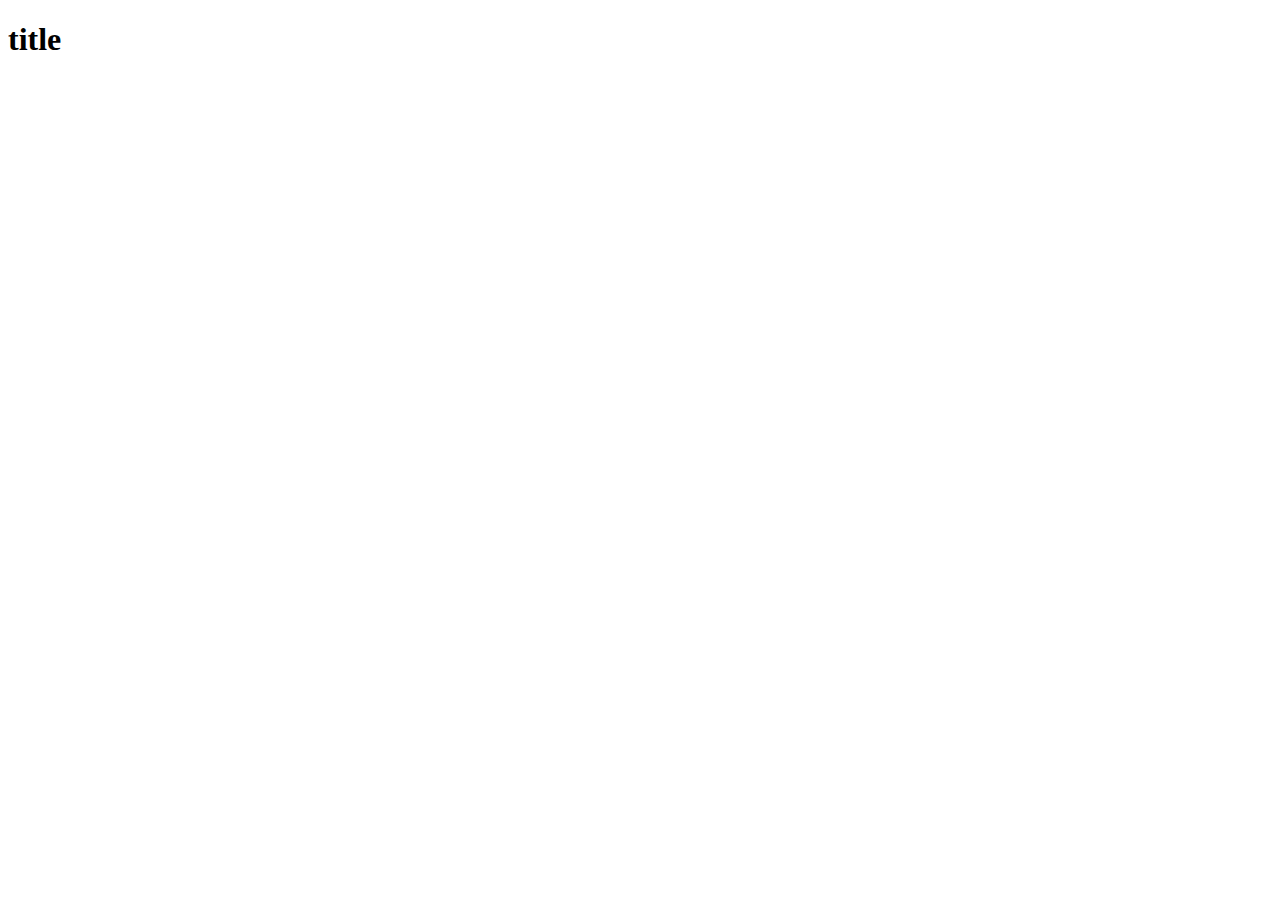
==== index.html @ 8475e2a3 "basic setup complete" ====
<!DOCTYPE html>
<html>
<head>
	<meta charset="utf-8">
	<meta http-equiv="X-UA-Compatible" content="IE=edge">
	<title>LostPinterest</title>
	<link rel="stylesheet" type="text/css" href="lib/bower_components/bootstrap/dist/css/bootstrap.min.css">
	<link rel="stylesheet" href="styles/main.css">
</head>
<body>
	<h1>title</h1>








	<!-- 3rd party libs -->
	<script type="text/javascript" src="lib/bower_components/jquery/dist/jquery.min.js"></script>
	<script type="text/javascript" src="lib/bower_components/bootstrap/dist/js/bootstrap.min.js"></script>
	<script type="text/javascript" src="lib/bower_components/angular/angular.min.js"></script>
	<script type="text/javascript" src="lib/bower_components/angular-route/angular-route.min.js"></script>
	<script type="text/javascript" src="lib/bower_components/firebase/firebase.js"></script>

	<!-- application scripts -->
	<script type="text/javascript" src="app/app.js"></script>
	
	<!-- controllers  -->


	<!-- factories  -->

</body>
</html>
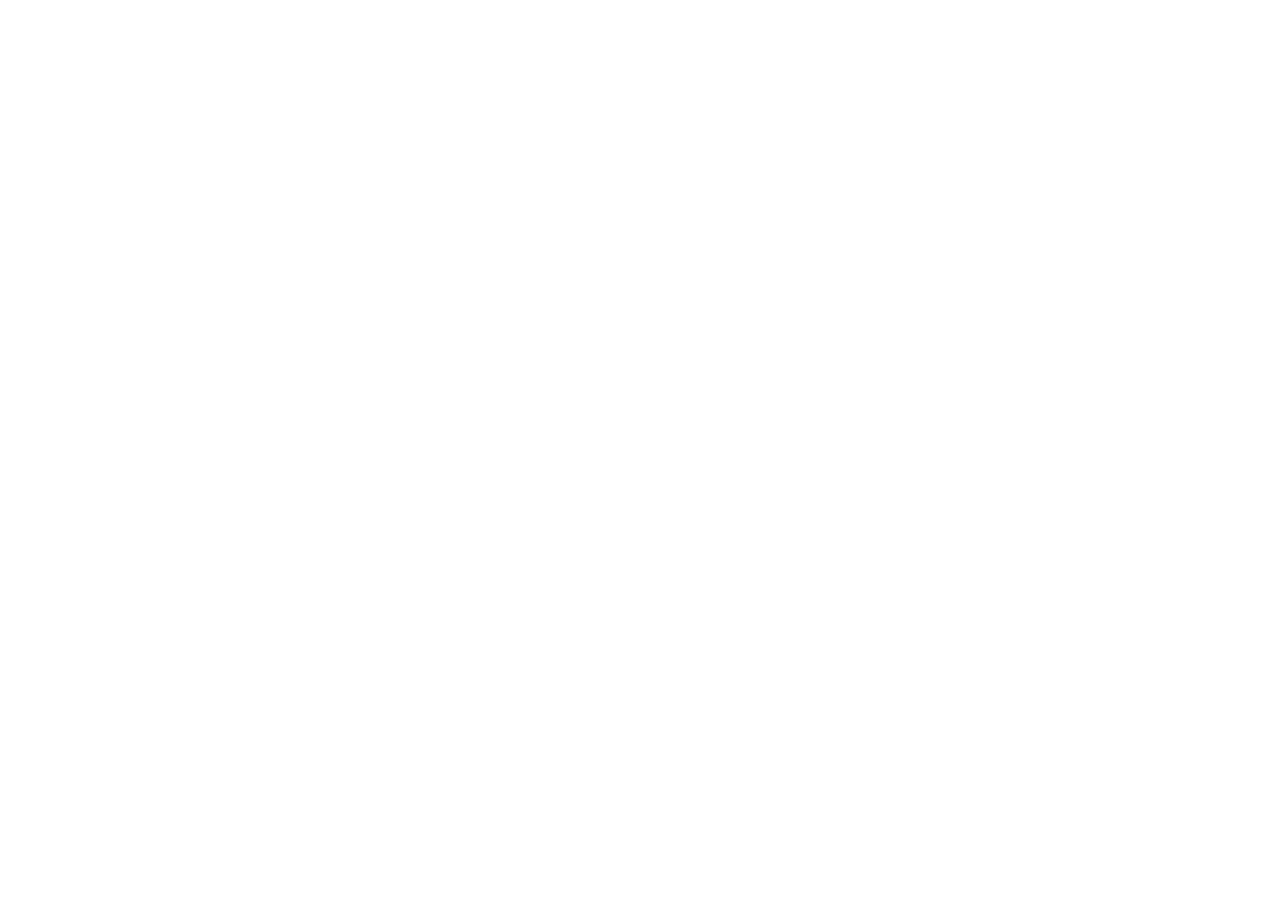
==== commit e6b72ebb: "have routing done for splash page via app.js, also have index.html linked to it" ====
--- a/index.html
+++ b/index.html
@@ -7,12 +7,14 @@
 	<link rel="stylesheet" type="text/css" href="lib/bower_components/bootstrap/dist/css/bootstrap.min.css">
 	<link rel="stylesheet" href="styles/main.css">
 </head>
-<body>
-	<h1>title</h1>
+<body ng-app="LostPinterest">
+	<!-- <h1>title</h1> -->
 
+	<div ng-include="'partials/navBar.html'"></div>
 
-
-
+	<div>
+		<div ng-view></div>
+	</div>
 
 
 
@@ -26,11 +28,12 @@
 
 	<!-- application scripts -->
 	<script type="text/javascript" src="app/app.js"></script>
-	
+
 	<!-- controllers  -->
+	<script type="text/javascript" src="app/controllers/SplashCtrl.js"></script>
 
 
 	<!-- factories  -->
 
 </body>
-</html>+</html>
